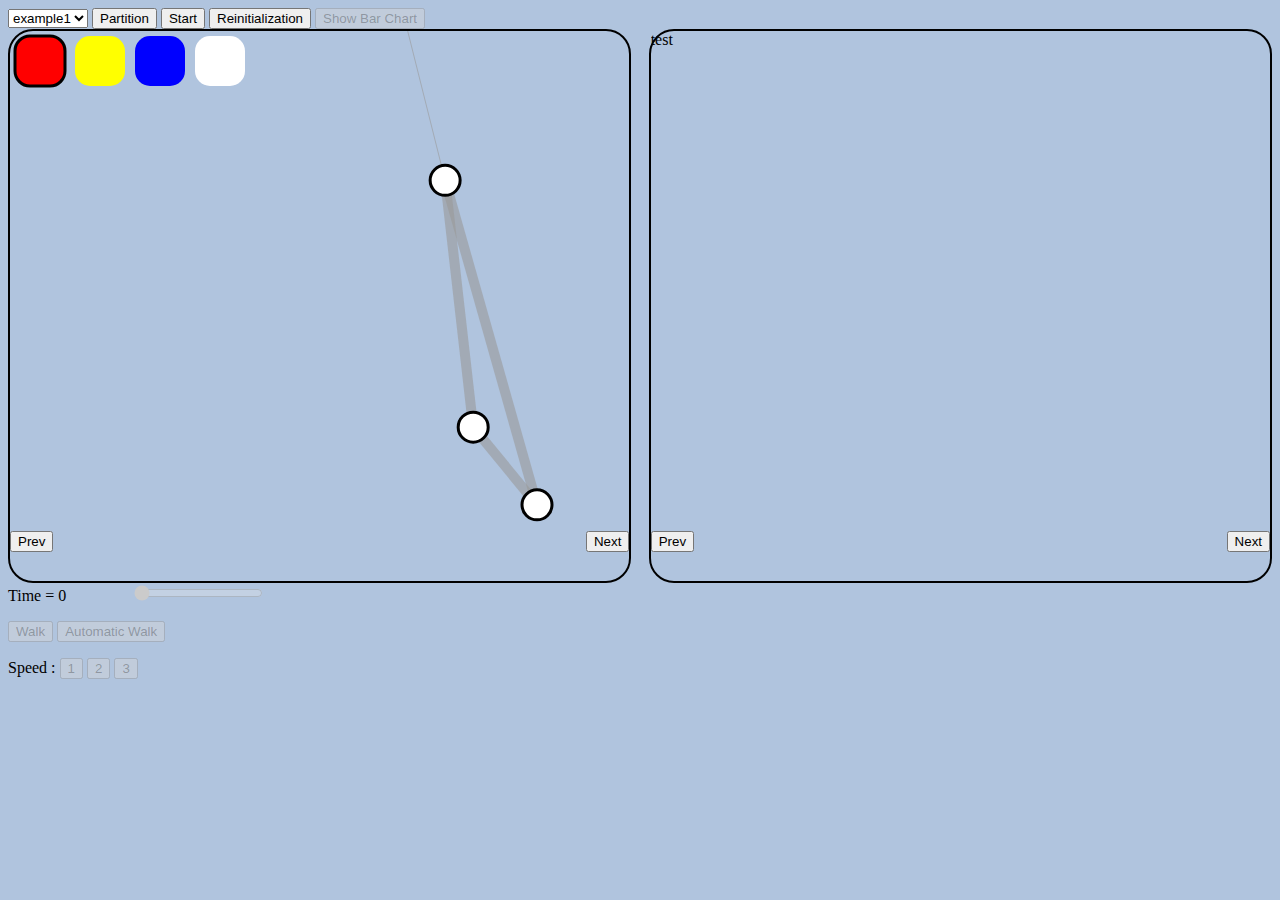
==== index.html @ 685846f8 "Add different speed for the timer.  Add buttons prev and next to browse the slides." ====
<!DOCTYPE html>
<meta charset="utf-8">
<style>

.node {
  stroke: #fff;
  stroke-width: 1.5px;
}

.link {
  stroke: #999;
  stroke-opacity: .6;
   
}

rect.selection {
  fill: transparent;
  stroke-dasharray: 3px;
  stroke: black;
  stroke-width: 2px;
}
 
 
.selected {
   stroke: blue;
   stroke-width: 5;
   stroke-dasharray: 3;
}

.active {
  border:3px solid grey; 
  background-color: grey;
  color: white; 
}

.menu {
  float:up;
}

.slideBox {
  width : 49%; height : 550px;
  border:2px solid black;
  border-radius: 25px;
}
.slider {
  width: 100%; height: 500px;
  overflow: hidden;

}

.slider > ul {
  /* styled by JS to match the added width and height of all <li>’s */
  position: relative;
  -webkit-transition: 0.5s left;
  -moz-transition: 0.5s left;
  -ms-transition: 0.5s left;
  -o-transition: 0.5s left;
     
  list-style: none;
  margin: 0; padding: 0;
}

.slider > ul > li {
  float: left;
  width: 50%; height: 500px;
}


</style>


<body style ="background: #B0C4DE">
<div class="menu">
  <select name="graphsChoice" id="graphChoice" onchange="loadGraph()" selectedIndex = "1">
  <option value="data/example1.json">example1</option>
  <option value="data/example2.json">example2</option>
  <option value="data/example3.json">example3</option>
  <option value="data/example4.json">example4</option>
  <option value="data/example5.json">example5</option>
  </select>
  <button onclick="partition()" value = "off" id = "partitionButton">Partition</button>
  <button onclick="start()" value = "off" id = "startButton">Start</button>
  <button onclick="reinitialization()">Reinitialization</button>
  <button onclick="showEmptyBarChart()" id = "showBarChartButton" disabled="true" autocomplete="off">Show Bar Chart</button>


</div>
<div class = "slideBox" style = "float:left">
  <div class="slider">
    <ul id ="graphSlide">
      <li><div id = "visGraph1"></li>
      <li><div id = "visGraph2"></li>
      <li><div id = "visGraph3"></li>
      <li><div id = "visGraph4"></li>
   </ul>
  </div>
  
  
  <button onclick="sliders[0].goToPrev()" style="float:left">Prev</button>
  <button onclick="sliders[0].goToNext()" style="float:right">Next</button>

</div>

<div class = "slideBox" style = "float:right">
  
  <div class ="slider">
    <ul id ="sideSlide">
      <li><div id = "visSide1"></li>
      <li><div id = "visSide2"></li>
      <li><div id = "visSide3"></li>
      <li><div id = "visSide4"></li>
    </ul>
  </div>

    <button onclick="sliders[1].goToPrev()" style="float:left">Prev</button>
    <button onclick="sliders[1].goToNext()" style="float:right">Next</button>
</div>


<p>

  <label for="time" 
         style="display: inline-block; width: 120px; text-align: left;">
         Time = <span id="time-value">0</span>
  </label>
  <input type="range" min="0" max="150" id="time" disabled="true" autocomplete="off">
</p>

<button onclick="walk(time+getSpeedWalk())" id = "walkButton" disabled="true" autocomplete="off">Walk</button>
<button onclick="automaticWalk()" id = "automaticWalkButton" disabled="true" autocomplete="off">Automatic Walk</button>
<p>Speed :
  <button onclick="setSpeedWalk(1)" id = "setSpeedWalkButton1" disabled="true" autocomplete="off">1</button>
  <button onclick="setSpeedWalk(2)" id = "setSpeedWalkButton2" disabled="true" autocomplete="off">2</button>
  <button onclick="setSpeedWalk(3)" id = "setSpeedWalkButton3" disabled="true" autocomplete="off">3</button>
</p>





<script src="lib/d3.min.js"></script>
<script src ="lib/math.js"></script>
<script src ="lib/numeric.min.js"></script>
<script src ="lib/ryb-color-mixer.js"></script>


<script src ="loadJSON.js"></script>
<script src ="readUserGraph.js"></script>
<script src ="graph.js"></script>
<script src ="partition.js"></script>
<script src ="barChart.js"></script>
<script src ="slider.js"></script>
<script src ="slideshow.js"></script>



<script>

var NB_MAX_COLOR = 10;
var nbColor = 3;
var nbWalkerTot = 0;
var groupNode = []; //Array containing the nodes selected
var color = d3.scale.category20(); //Array of random color


var circles = null, lines = null, graph = null;

var force = d3.layout.force()
    .charge(-1000)
    .linkDistance(75)
    .size([width, height]);



var currColor = "#ff0000";

svg.append("rect")
  .attr("class", "colorChoice")
  .attr("width", 50)
  .attr("height", 50)
  .attr("fill", "red")
  .attr("x", 5)
  .attr("y", 5)
  .attr("rx", 15) // rounded corner
  .attr("ry", 15)
  .style("stroke", "#000000")
  .style("stroke-width", "3")
  .on("click", function() {
    currColor = "#ff0000";
    
    svg.selectAll(".colorChoice")
      .style("stroke-width", "0");
    d3.select(this).style("stroke", "#000000");
    d3.select(this).style("stroke-width", "3");
  });

svg.append("rect")
  .attr("class", "colorChoice")
  .attr("width", 50)
  .attr("height", 50)
  .attr("fill", "yellow")
  .attr("x", 65)
  .attr("y", 5)
  .attr("rx", 15)
  .attr("ry", 15)
  .on("click", function() {
    currColor = "#00ff00";
    
    svg.selectAll(".colorChoice")
      .style("stroke-width", "0");
    
    d3.select(this).style("stroke", "#000000");
    d3.select(this).style("stroke-width", "3");

    

  });
  
svg.append("rect")
  .attr("class", "colorChoice")
  .attr("width", 50)
  .attr("height", 50)
  .attr("fill", "blue")
  .attr("x", 125)
  .attr("y", 5)
  .attr("rx", 15)
  .attr("ry", 15)
  .on("click", function() {
    currColor = "#0000ff";
    
    svg.selectAll(".colorChoice")
      .style("stroke-width", "0");
    d3.select(this).style("stroke", "#000000");
    d3.select(this).style("stroke-width", "3");
});

svg.append("rect")
  .attr("class", "colorChoice")
  .attr("width", 50)
  .attr("height", 50)
  .attr("fill", "white")
  .attr("x", 185)
  .attr("y", 5)
  .attr("rx", 15) // rounded corner
  .attr("ry", 15)
  .on("click", function() {
    currColor = "#000000";
    
    svg.selectAll(".colorChoice")
      .style("stroke-width", "0");
    d3.select(this).style("stroke", "#000000");
    d3.select(this).style("stroke-width", "3");
  });


d3.select("#time").property("value", 0);
d3.select("#graphChoice").property("selectedIndex", 0);
d3.select("#time").on("input", function() {
  walk(+this.value);
});


var time = 0;
var initialNodeisClicked = false;

loadGraph("data/example1.json");

function getMaxOfArray(numArray) {
  return Math.max.apply(null, numArray);
}

function sumArray(numArray) {
  var sum = 0;
  for(var i = 0; i <numArray.length; i++)
    sum += numArray[i];
  return sum;
}

function sumLineArray2D(tab2D, line){
        var sum = 0;
        for(var i = 0; i < nbColor; i++){
                sum += tab2D[i][line];
        }
        return sum;
}

function walk(newTime) {
  
  time = newTime;
  
  d3.select("#time-value").text(time);
  d3.select("#time").property("value", time);


  var Xn = [];
  for( var i = 0; i < nbColor; i++) {
    Xn[i] = math.multiply(graph.X0[i], math.pow(graph.P, time));
  }
  
  for(var i = 0; i < nbColor; i++) {
    for(var j = 0; j < graph.nodes.length; j++) {
      graph.nodes[j].nbWalkers[i] = Xn[i].subset(math.index(j));
    }

  }
  
  update();
  
}

var automaticWalkInterval = null;  
function automaticWalk() {
  
  if(d3.select("#automaticWalkButton").classed("active")) {
    d3.select("#automaticWalkButton").classed("active", false);
    clearInterval(automaticWalkInterval);
  }
  else {
    d3.select("#automaticWalkButton").classed("active", true);
    automaticWalkInterval = setInterval(function () {walk(time+getSpeedWalk());}, 500);
  }
}


var speedWalk = 1;
function setSpeedWalk(sw) {
  d3.select("#setSpeedWalkButton" +speedWalk).classed("active", false);
  speedWalk = sw;
  d3.select("#setSpeedWalkButton" +speedWalk).classed("active", true);
}

function getSpeedWalk() {
  switch(speedWalk) { 
    case 1:
      return 1;
      break;
    case 2:
      return Math.round(graph.maxTime/50);
      break;
    case 3:
      return Math.round(graph.maxTime/20);
      break;
    default:
      return 1;
  }
  


}

function update() {

  if(node != null) {

    node
      .transition()
      .attr("r", function(d) {return (sumArray(d.nbWalkers)/nbWalkerTot)* 100 +5})
     // .attr("opacity", function(d) {return (sumArray(d.nbWalkers)/nbWalkerTot)*0.9+0.1 })
      .style("fill", changeColorNode) 
      .attr("title", function(d) { return d.nbWalkers[0] +"/"+d.nbWalkers[1] +"/"+d.nbWalkers[2] });
  }
  
  fillBarChart();

}

function reinitialization() {
  
  if(d3.select("#automaticWalkButton").classed("active"))
    automaticWalk(); // Stop the automatic walk
  if(d3.select("#startButton").classed("active"))
    start(); // Turn off the start button
  
  d3.select("#time").property("value", 0);
  time = 0;
  d3.select("#time-value").text(time);
  
  if(automaticWalkInterval != null) //Remove automatic walk
    clearInterval(automaticWalkInterval);
  
  clearBarChart();   

  nbWalkerTot = 0;
  if(graph != null) {
    for(var i = 0; i < nbColor; i++) {
      for(var j = 0; j < graph.nodes.length; j++) {

          graph.nodes[j].nbWalkers[i] = 0;
          graph.nodes[j].color = "white";
          graph.X0[i][j] = 0;
      }
    }
    
    node
      .transition()
        .attr("r", 15)
        .attr("title", function(d) { return d.nbWalkers[0] +"/"+d.nbWalkers[1] +"/"+d.nbWalkers[2] })
        .style("fill", "#ffffff")
  }

}

function start() {
 
 var buttonStart = d3.select("#startButton");
 
 if(buttonStart.classed("active")) {
    buttonStart.classed("active", false);
    buttonStart.property("textContent", "Start");
    
    d3.select("#walkButton").property("disabled", true);
    d3.select("#automaticWalkButton").property("disabled", true);
    d3.select("#showBarChartButton").property("disabled", true);
    d3.select("#time").property("disabled", true);
    
    d3.select("#setSpeedWalkButton1").property("disabled", true);
    d3.select("#setSpeedWalkButton2").property("disabled", true);
    d3.select("#setSpeedWalkButton3").property("disabled", true);
    
    d3.select("#setSpeedWalkButton1").classed("active", false);
    d3.select("#setSpeedWalkButton2").classed("active", false);
    d3.select("#setSpeedWalkButton3").classed("active", false);

    
    reinitialization();

  }
  else if(nbWalkerTot >= 100){
    buttonStart.classed("active", true);
    buttonStart.property("textContent", "Stop");
    
    
    d3.select("#walkButton").property("disabled", false);
    d3.select("#automaticWalkButton").property("disabled", false);
    d3.select("#showBarChartButton").property("disabled", false);
    d3.select("#time").property("disabled", false);
    
    d3.select("#setSpeedWalkButton1").property("disabled", false);
    d3.select("#setSpeedWalkButton2").property("disabled", false);
    d3.select("#setSpeedWalkButton3").property("disabled", false);
    
    d3.select("#setSpeedWalkButton1").classed("active", true);

  }
}


function changeColorNode(d) {
    
        
  var maxWalker = getMaxOfArray(d.nbWalkers);
        
  var rybColor = [];
  for(var i = 0; i < nbColor; i++) {
    if(maxWalker != 0)
      rybColor[i] = 255 * d.nbWalkers[i]/maxWalker; //
    else
      rybColor[i] = 0;
  }
  return "#" +(rybColorMixer.rybToRgb(rybColor, { hex: true}));
         
}

function initColorNode(element) {

  for(var i = 0; i < nbColor; i++) {
    element.nbWalkers[i] = 0;
    graph.X0[i][element.id] = 0;
  }
      
  switch(currColor) {
    case "#ff0000" :
          
      if(element.color == "white")
        nbWalkerTot+=100;                          

      element.color = "red"
      element.nbWalkers[0] = 100;
      graph.X0[0][element.id] = element.nbWalkers[0];
      break;
    
    case "#00ff00":
      if(element.color == "white")
        nbWalkerTot+=100;                          

      element.color = "yellow"
          
      element.nbWalkers[1] = 100;
      graph.X0[1][element.id] = element.nbWalkers[1];

      break;
    
    case "#0000ff" :
      if(element.color == "white")
        nbWalkerTot+=100;                          

      element.color = "blue"
      element.nbWalkers[2] = 100;
      graph.X0[2][element.id] = element.nbWalkers[2];

      break;
          
    case "#000000" :
        
      if(element.color != "white") {
        element.color = "white";
        nbWalkerTot -= 100;
      }
            
      break;
    
    default : break;
  }
      
  //element.color = currColor;            
                                
  node.transition()
    .style("fill", changeColorNode);  
        
  console.log(nbWalkerTot);
  
}     
</script>
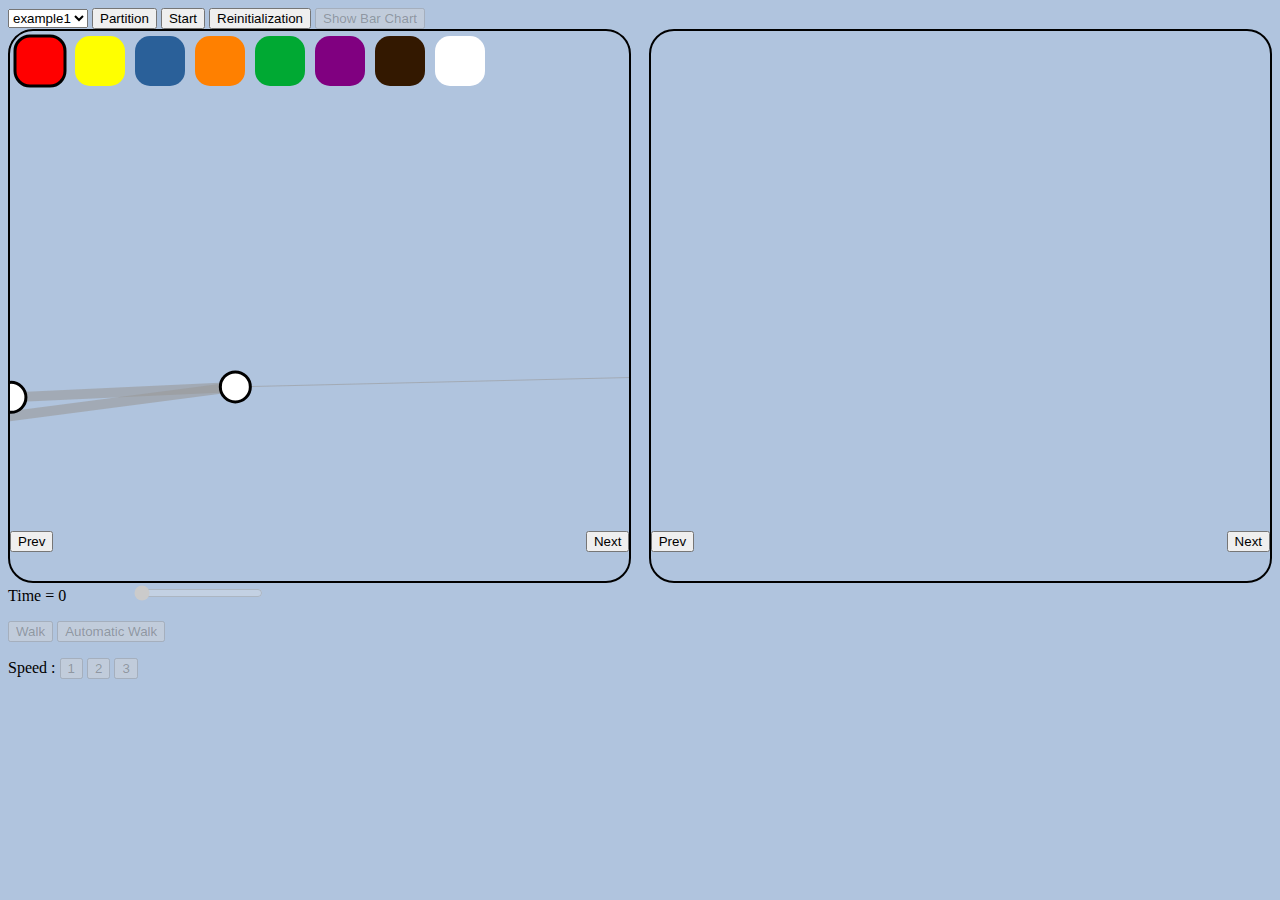
==== commit df321dc2: "Add more choice of color." ====
--- a/index.html
+++ b/index.html
@@ -1,72 +1,8 @@
 <!DOCTYPE html>
 <meta charset="utf-8">
-<style>
-
-.node {
-  stroke: #fff;
-  stroke-width: 1.5px;
-}
-
-.link {
-  stroke: #999;
-  stroke-opacity: .6;
-   
-}
-
-rect.selection {
-  fill: transparent;
-  stroke-dasharray: 3px;
-  stroke: black;
-  stroke-width: 2px;
-}
- 
- 
-.selected {
-   stroke: blue;
-   stroke-width: 5;
-   stroke-dasharray: 3;
-}
-
-.active {
-  border:3px solid grey; 
-  background-color: grey;
-  color: white; 
-}
-
-.menu {
-  float:up;
-}
-
-.slideBox {
-  width : 49%; height : 550px;
-  border:2px solid black;
-  border-radius: 25px;
-}
-.slider {
-  width: 100%; height: 500px;
-  overflow: hidden;
-
-}
-
-.slider > ul {
-  /* styled by JS to match the added width and height of all <li>’s */
-  position: relative;
-  -webkit-transition: 0.5s left;
-  -moz-transition: 0.5s left;
-  -ms-transition: 0.5s left;
-  -o-transition: 0.5s left;
-     
-  list-style: none;
-  margin: 0; padding: 0;
-}
-
-.slider > ul > li {
-  float: left;
-  width: 50%; height: 500px;
-}
-
-
-</style>
+<head>
+<link rel="stylesheet" type"text/css" href="main.css">
+</head>
 
 
 <body style ="background: #B0C4DE">
@@ -105,8 +41,8 @@
   
   <div class ="slider">
     <ul id ="sideSlide">
+      <li><div id = "visSide2"></li>
       <li><div id = "visSide1"></li>
-      <li><div id = "visSide2"></li>
       <li><div id = "visSide3"></li>
       <li><div id = "visSide4"></li>
     </ul>
@@ -169,96 +105,6 @@
     .charge(-1000)
     .linkDistance(75)
     .size([width, height]);
-
-
-
-var currColor = "#ff0000";
-
-svg.append("rect")
-  .attr("class", "colorChoice")
-  .attr("width", 50)
-  .attr("height", 50)
-  .attr("fill", "red")
-  .attr("x", 5)
-  .attr("y", 5)
-  .attr("rx", 15) // rounded corner
-  .attr("ry", 15)
-  .style("stroke", "#000000")
-  .style("stroke-width", "3")
-  .on("click", function() {
-    currColor = "#ff0000";
-    
-    svg.selectAll(".colorChoice")
-      .style("stroke-width", "0");
-    d3.select(this).style("stroke", "#000000");
-    d3.select(this).style("stroke-width", "3");
-  });
-
-svg.append("rect")
-  .attr("class", "colorChoice")
-  .attr("width", 50)
-  .attr("height", 50)
-  .attr("fill", "yellow")
-  .attr("x", 65)
-  .attr("y", 5)
-  .attr("rx", 15)
-  .attr("ry", 15)
-  .on("click", function() {
-    currColor = "#00ff00";
-    
-    svg.selectAll(".colorChoice")
-      .style("stroke-width", "0");
-    
-    d3.select(this).style("stroke", "#000000");
-    d3.select(this).style("stroke-width", "3");
-
-    
-
-  });
-  
-svg.append("rect")
-  .attr("class", "colorChoice")
-  .attr("width", 50)
-  .attr("height", 50)
-  .attr("fill", "blue")
-  .attr("x", 125)
-  .attr("y", 5)
-  .attr("rx", 15)
-  .attr("ry", 15)
-  .on("click", function() {
-    currColor = "#0000ff";
-    
-    svg.selectAll(".colorChoice")
-      .style("stroke-width", "0");
-    d3.select(this).style("stroke", "#000000");
-    d3.select(this).style("stroke-width", "3");
-});
-
-svg.append("rect")
-  .attr("class", "colorChoice")
-  .attr("width", 50)
-  .attr("height", 50)
-  .attr("fill", "white")
-  .attr("x", 185)
-  .attr("y", 5)
-  .attr("rx", 15) // rounded corner
-  .attr("ry", 15)
-  .on("click", function() {
-    currColor = "#000000";
-    
-    svg.selectAll(".colorChoice")
-      .style("stroke-width", "0");
-    d3.select(this).style("stroke", "#000000");
-    d3.select(this).style("stroke-width", "3");
-  });
-
-
-d3.select("#time").property("value", 0);
-d3.select("#graphChoice").property("selectedIndex", 0);
-d3.select("#time").on("input", function() {
-  walk(+this.value);
-});
-
 
 var time = 0;
 var initialNodeisClicked = false;
@@ -377,6 +223,7 @@
   
   if(automaticWalkInterval != null) //Remove automatic walk
     clearInterval(automaticWalkInterval);
+  speedWalk = 1;
   
   clearBarChart();   
 
@@ -386,7 +233,7 @@
       for(var j = 0; j < graph.nodes.length; j++) {
 
           graph.nodes[j].nbWalkers[i] = 0;
-          graph.nodes[j].color = "white";
+          graph.nodes[j].color = "#000000";
           graph.X0[i][j] = 0;
       }
     }
@@ -403,6 +250,8 @@
 function start() {
  
  var buttonStart = d3.select("#startButton");
+ 
+ showEmptyBarChart();
  
  if(buttonStart.classed("active")) {
     buttonStart.classed("active", false);
@@ -467,55 +316,29 @@
     element.nbWalkers[i] = 0;
     graph.X0[i][element.id] = 0;
   }
-      
-  switch(currColor) {
-    case "#ff0000" :
-          
-      if(element.color == "white")
-        nbWalkerTot+=100;                          
-
-      element.color = "red"
-      element.nbWalkers[0] = 100;
-      graph.X0[0][element.id] = element.nbWalkers[0];
-      break;
-    
-    case "#00ff00":
-      if(element.color == "white")
-        nbWalkerTot+=100;                          
-
-      element.color = "yellow"
-          
-      element.nbWalkers[1] = 100;
-      graph.X0[1][element.id] = element.nbWalkers[1];
-
-      break;
-    
-    case "#0000ff" :
-      if(element.color == "white")
-        nbWalkerTot+=100;                          
-
-      element.color = "blue"
-      element.nbWalkers[2] = 100;
-      graph.X0[2][element.id] = element.nbWalkers[2];
-
-      break;
-          
-    case "#000000" :
-        
-      if(element.color != "white") {
-        element.color = "white";
-        nbWalkerTot -= 100;
-      }
-            
-      break;
-    
-    default : break;
-  }
-      
-  //element.color = currColor;            
-                                
+  
+  if(element.color == "#000000" && currColor != "#000000")
+    nbWalkerTot += 100;
+  if(element.color != "#000000" && currColor == "#000000")
+    nbWalkerTot -= 100;
+    
+  var arrayColor = rybColorMixer.hexToArray(currColor);
+  for(var i = 0; i < nbColor; i++) {
+  
+
+    console.log(arrayColor);
+    if(arrayColor[i] > 0)
+      element.nbWalkers[i] = 100*255/sumArray(arrayColor);
+    else
+      element.nbWalkers[i] = 0;
+   
+    graph.X0[i][element.id] = element.nbWalkers[i];
+    element.color = currColor;
+  }
+  
   node.transition()
-    .style("fill", changeColorNode);  
+    .style("fill", changeColorNode)
+    .attr("title", function(d) { return d.nbWalkers[0] +"/"+d.nbWalkers[1] +"/"+d.nbWalkers[2] });
         
   console.log(nbWalkerTot);
   
--- a/main.css
+++ b/main.css
@@ -0,0 +1,63 @@
+.node {
+  stroke: #fff;
+  stroke-width: 1.5px;
+}
+
+.link {
+  stroke: #999;
+  stroke-opacity: .6;
+   
+}
+
+rect.selection {
+  fill: transparent;
+  stroke-dasharray: 3px;
+  stroke: black;
+  stroke-width: 2px;
+}
+ 
+ 
+.selected {
+   stroke: blue;
+   stroke-width: 5;
+   stroke-dasharray: 3;
+}
+
+.active {
+  border:3px solid grey; 
+  background-color: grey;
+  color: white; 
+}
+
+.menu {
+  float:up;
+}
+
+.slideBox {
+  width : 49%; height : 550px;
+  border:2px solid black;
+  border-radius: 25px;
+}
+.slider {
+  width: 100%; height: 500px;
+  overflow: hidden;
+
+}
+
+.slider > ul {
+  /* styled by JS to match the added width and height of all <li>’s */
+  position: relative;
+  -webkit-transition: 0.5s left;
+  -moz-transition: 0.5s left;
+  -ms-transition: 0.5s left;
+  -o-transition: 0.5s left;
+     
+  list-style: none;
+  margin: 0; padding: 0;
+}
+
+.slider > ul > li {
+  float: left;
+  width: 50%; height: 500px;
+}
+
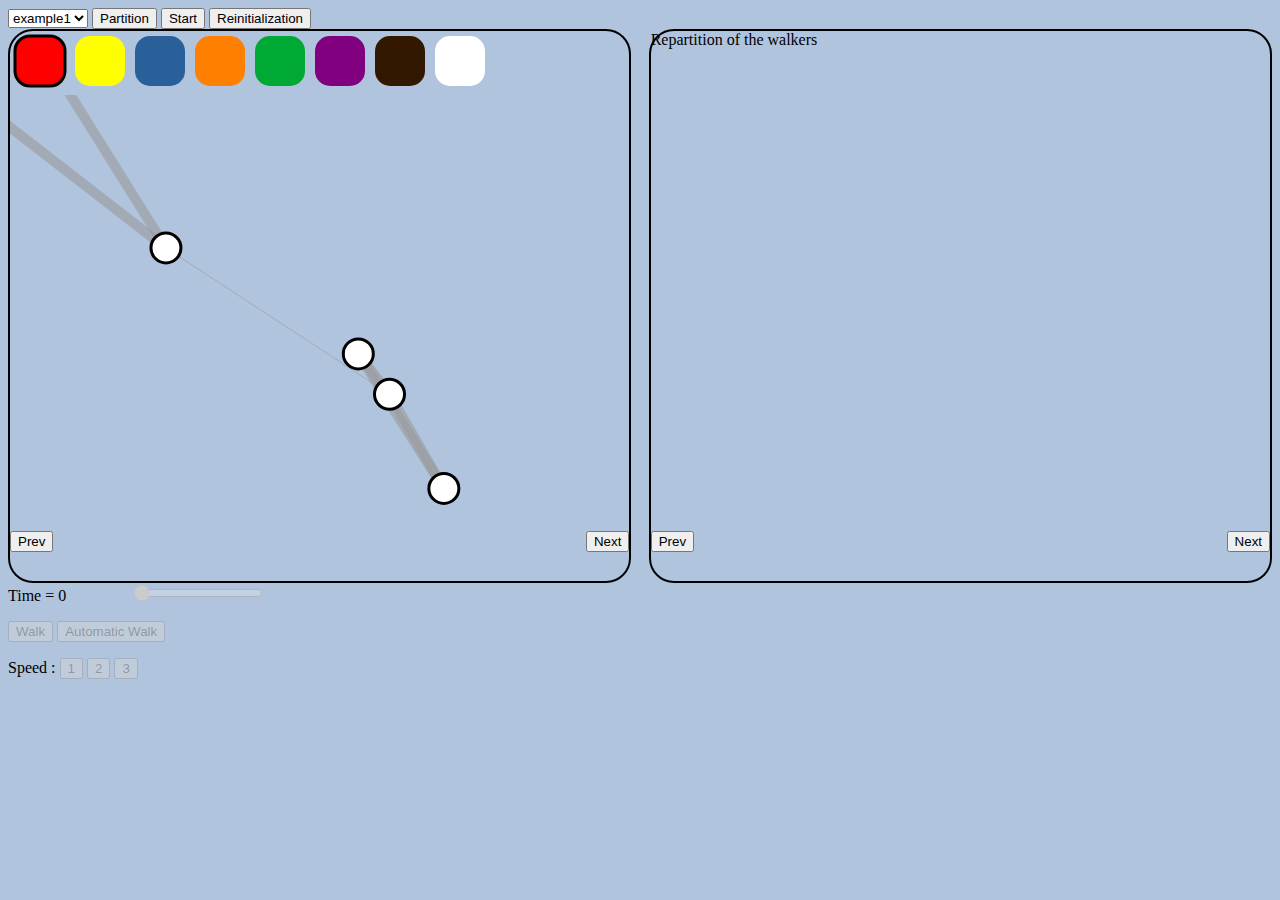
==== commit e7aa3f40: "Change the structure of the sliders." ====
--- a/index.html
+++ b/index.html
@@ -17,17 +17,29 @@
   <button onclick="partition()" value = "off" id = "partitionButton">Partition</button>
   <button onclick="start()" value = "off" id = "startButton">Start</button>
   <button onclick="reinitialization()">Reinitialization</button>
-  <button onclick="showEmptyBarChart()" id = "showBarChartButton" disabled="true" autocomplete="off">Show Bar Chart</button>
+
 
 
 </div>
 <div class = "slideBox" style = "float:left">
   <div class="slider">
     <ul id ="graphSlide">
-      <li><div id = "visGraph1"></li>
-      <li><div id = "visGraph2"></li>
-      <li><div id = "visGraph3"></li>
-      <li><div id = "visGraph4"></li>
+      <li>
+        <div class ="headerSlider" id = "headerVisGraph1"></div>
+        <div class ="bodySlider" id = "bodyVisGraph1"></div>
+      </li>
+      <li>
+        <div class ="headerSlider" id = "headerVisGraph2"></div>
+        <div class ="bodySlider" id = "bodyVisGraph2"></div>
+      </li>
+      <li>
+        <div class ="headerSlider" id = "headerVisGraph3"></div>
+        <div class "bodySlider" id = "bodyVisGraph3"></div>
+      </li>
+      <li>
+        <div class ="headerSlider" id = "headerVisGraph4"></div>
+        <div class ="bodySlider" id = "bodyVisGraph4"></div>
+      </li>
    </ul>
   </div>
   
@@ -41,10 +53,22 @@
   
   <div class ="slider">
     <ul id ="sideSlide">
-      <li><div id = "visSide2"></li>
-      <li><div id = "visSide1"></li>
-      <li><div id = "visSide3"></li>
-      <li><div id = "visSide4"></li>
+      <li>
+        <div class ="headerSlider" id = "headerVisSide1"></div>
+        <div class ="bodySlider" id = "bodyVisSide1"></div>
+      </li>
+      <li>
+        <div class ="headerSlider" id = "headerVisSide2"></div>
+        <div class ="bodySlider" id = "bodyVisSide2"></div>
+      </li>
+      <li>
+        <div class ="headerSlider" id = "headerVisSide3"></div>
+        <div class "bodySlider" id = "bodyVisSide3"></div>
+      </li>
+      <li>
+        <div class ="headerSlider" id = "headerVisSide4"></div>
+        <div class ="bodySlider" id = "bodyVisSide4"></div>
+      </li>
     </ul>
   </div>
 
@@ -343,7 +367,10 @@
   console.log(nbWalkerTot);
   
 }     
+
+
 </script>
 
 
 
+
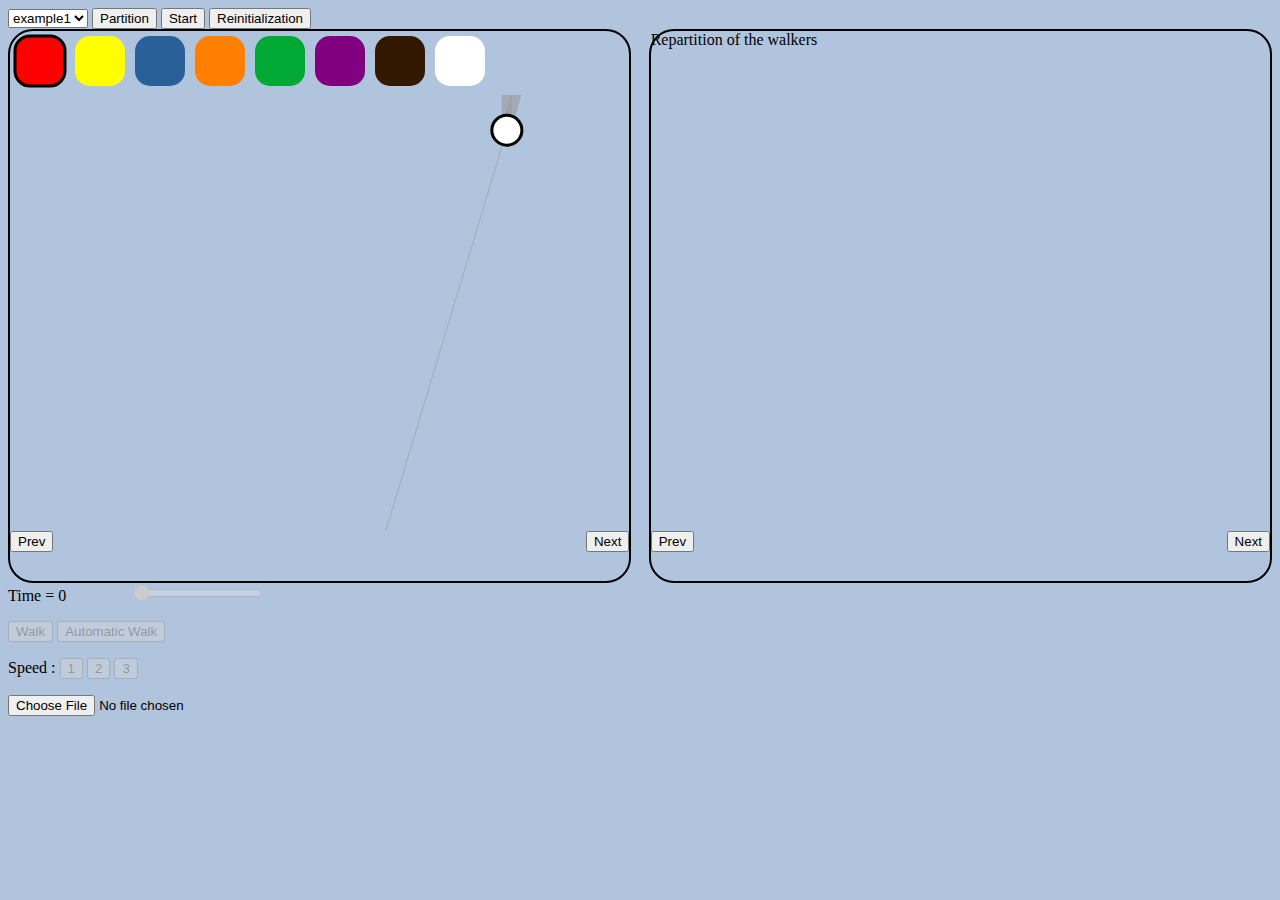
==== commit 53b5ca93: "Add a pajek .NET parser." ====
--- a/index.html
+++ b/index.html
@@ -7,7 +7,7 @@
 
 <body style ="background: #B0C4DE">
 <div class="menu">
-  <select name="graphsChoice" id="graphChoice" onchange="loadGraph()" selectedIndex = "1">
+  <select name="graphsChoice" id="graphChoice" onchange="loadInternFile()" selectedIndex = "1">
   <option value="data/example1.json">example1</option>
   <option value="data/example2.json">example2</option>
   <option value="data/example3.json">example3</option>
@@ -112,7 +112,7 @@
 <script src ="slider.js"></script>
 <script src ="slideshow.js"></script>
 
-
+<input type="file" id="fileInput" onchange = "loadExternFile()">
 
 <script>
 
@@ -133,7 +133,7 @@
 var time = 0;
 var initialNodeisClicked = false;
 
-loadGraph("data/example1.json");
+loadInternFile();
 
 function getMaxOfArray(numArray) {
   return Math.max.apply(null, numArray);
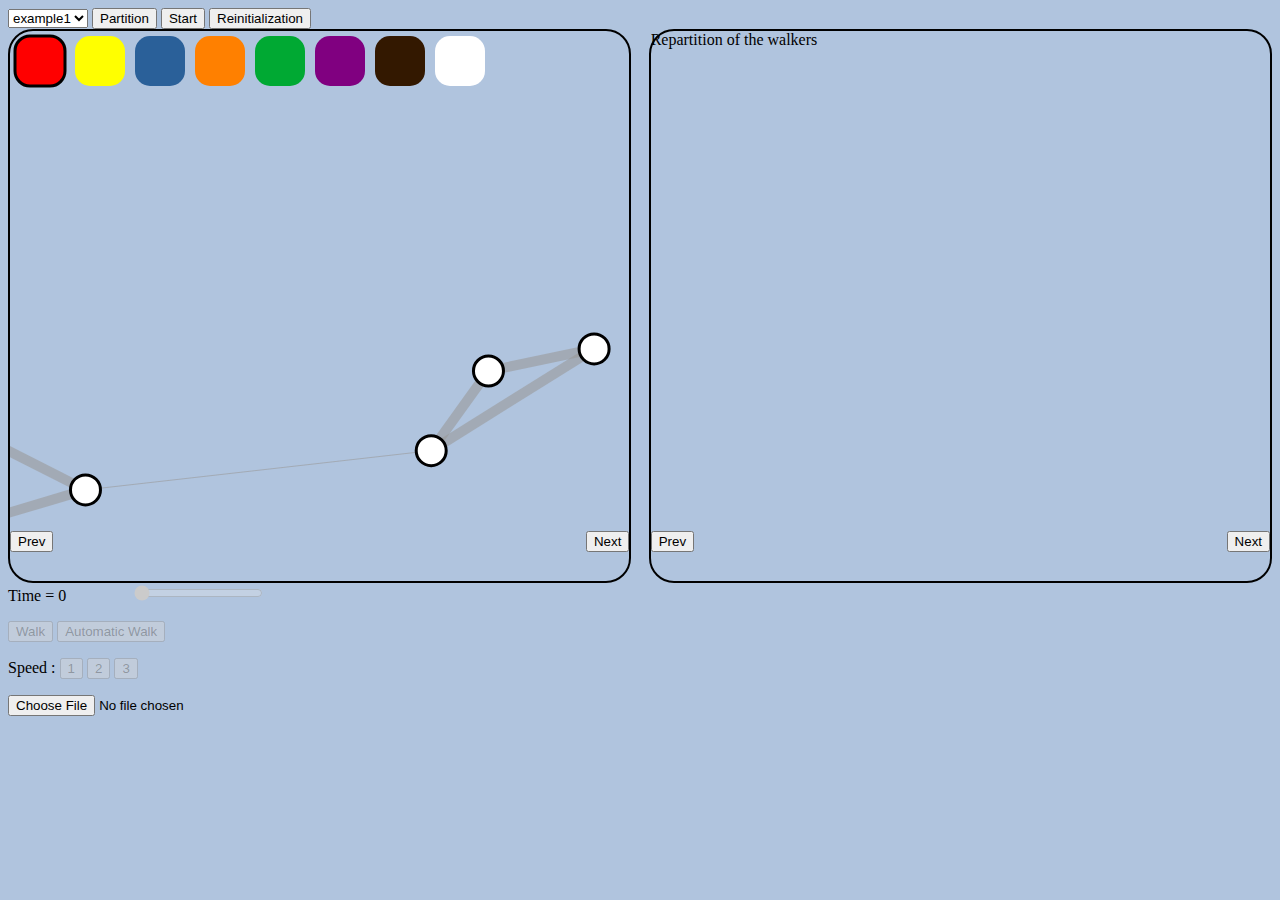
==== commit 156e0aca: "Improve the pajek .net parser and add 1 .net example with multiples layers communities." ====
--- a/index.html
+++ b/index.html
@@ -153,6 +153,10 @@
         }
         return sum;
 }
+
+d3.select("#time").on("change", function () {
+  walk(d3.select("#time").property("value"));
+});
 
 function walk(newTime) {
   
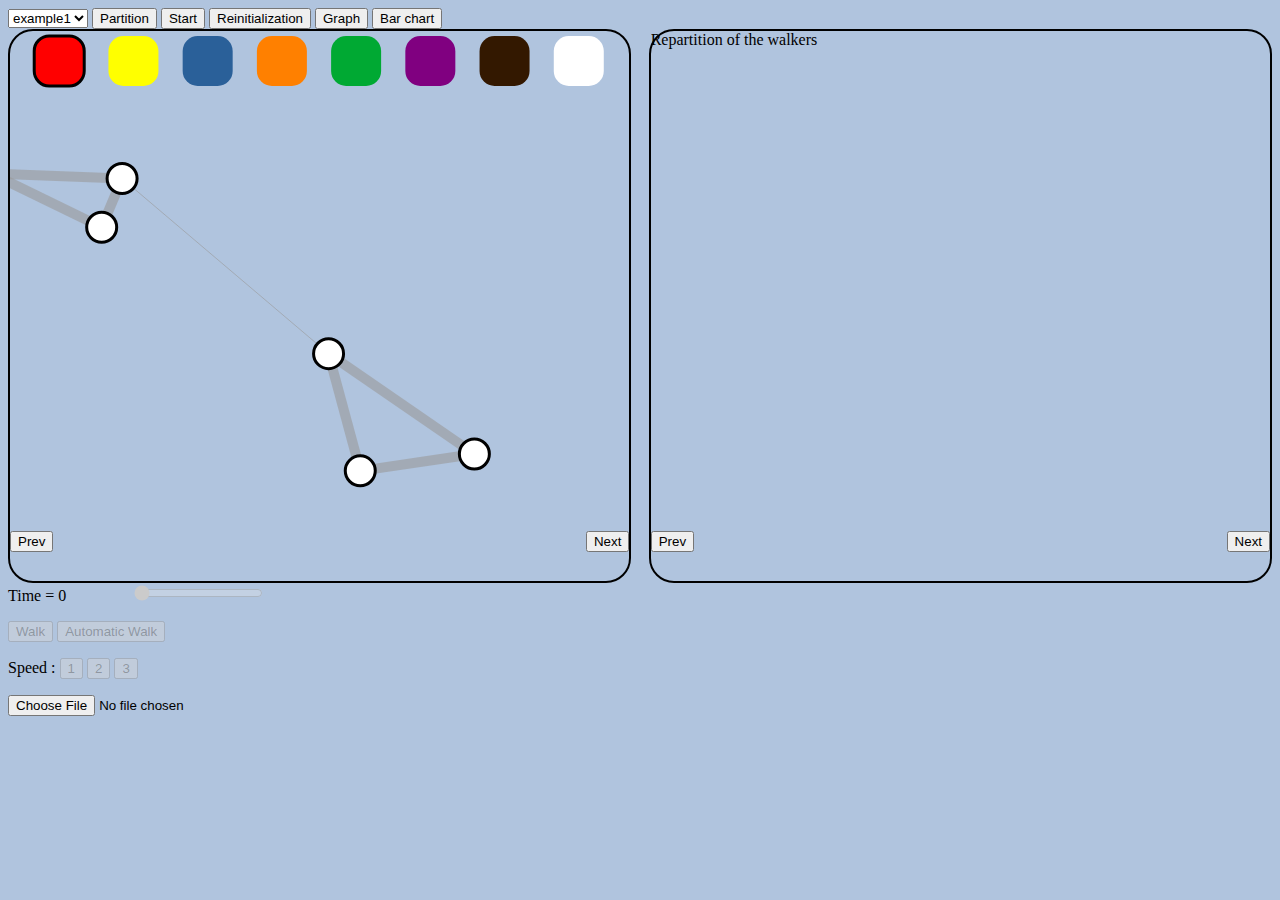
==== commit cc34c15b: "FIX : the time value considered as a string when the slider was moved.  Add other examples of .net. " ====
--- a/index.html
+++ b/index.html
@@ -17,7 +17,8 @@
   <button onclick="partition()" value = "off" id = "partitionButton">Partition</button>
   <button onclick="start()" value = "off" id = "startButton">Start</button>
   <button onclick="reinitialization()">Reinitialization</button>
-
+  <button onclick="sliders[0].goTo(0)">Graph</button>
+  <button onclick="sliders[0].goTo(1)">Bar chart</button>
 
 
 </div>
@@ -27,6 +28,7 @@
       <li>
         <div class ="headerSlider" id = "headerVisGraph1"></div>
         <div class ="bodySlider" id = "bodyVisGraph1"></div>
+        <div class ="tailSlider" i d = "tailVisGraph1"></div>
       </li>
       <li>
         <div class ="headerSlider" id = "headerVisGraph2"></div>
@@ -154,8 +156,8 @@
         return sum;
 }
 
-d3.select("#time").on("change", function () {
-  walk(d3.select("#time").property("value"));
+d3.select("#time").on("input", function () {
+  walk(+d3.select("#time").property("value"));
 });
 
 function walk(newTime) {
@@ -206,13 +208,13 @@
 function getSpeedWalk() {
   switch(speedWalk) { 
     case 1:
-      return 1;
+      return +1;
       break;
     case 2:
-      return Math.round(graph.maxTime/50);
+      return +Math.round(graph.maxTime/50);
       break;
     case 3:
-      return Math.round(graph.maxTime/20);
+      return +Math.round(graph.maxTime/20);
       break;
     default:
       return 1;
@@ -326,11 +328,11 @@
     
         
   var maxWalker = getMaxOfArray(d.nbWalkers);
-        
+
   var rybColor = [];
   for(var i = 0; i < nbColor; i++) {
     if(maxWalker != 0)
-      rybColor[i] = 255 * d.nbWalkers[i]/maxWalker; //
+      rybColor[i] = 255 * (d.nbWalkers[i]/maxWalker) * Math.sqrt(Math.sqrt(Math.sqrt(sumArray(d.nbWalkers)/nbWalkerTot))); //
     else
       rybColor[i] = 0;
   }
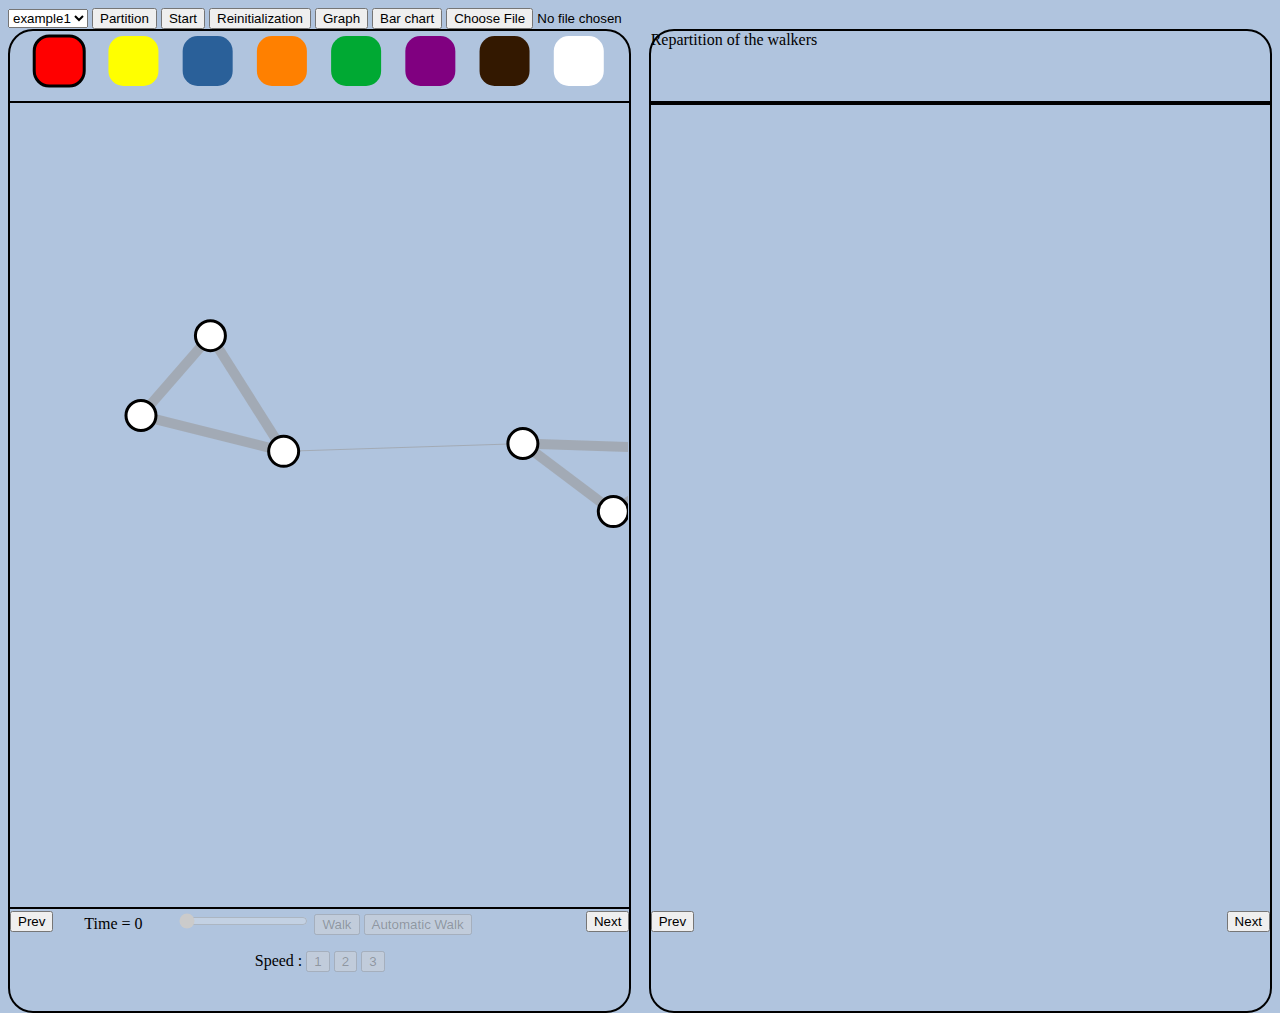
==== commit ef2779da: "Add the timer and the walk buttons in the bottom of the left slider.  Fix a bug that occurs with bip" ====
--- a/index.html
+++ b/index.html
@@ -19,7 +19,7 @@
   <button onclick="reinitialization()">Reinitialization</button>
   <button onclick="sliders[0].goTo(0)">Graph</button>
   <button onclick="sliders[0].goTo(1)">Bar chart</button>
-
+  <input type="file" id="fileInput" onchange = "loadExternFile()">
 
 </div>
 <div class = "slideBox" style = "float:left">
@@ -47,54 +47,53 @@
   
   
   <button onclick="sliders[0].goToPrev()" style="float:left">Prev</button>
-  <button onclick="sliders[0].goToNext()" style="float:right">Next</button>
-
-</div>
-
-<div class = "slideBox" style = "float:right">
-  
-  <div class ="slider">
-    <ul id ="sideSlide">
-      <li>
-        <div class ="headerSlider" id = "headerVisSide1"></div>
-        <div class ="bodySlider" id = "bodyVisSide1"></div>
-      </li>
-      <li>
-        <div class ="headerSlider" id = "headerVisSide2"></div>
-        <div class ="bodySlider" id = "bodyVisSide2"></div>
-      </li>
-      <li>
-        <div class ="headerSlider" id = "headerVisSide3"></div>
-        <div class "bodySlider" id = "bodyVisSide3"></div>
-      </li>
-      <li>
-        <div class ="headerSlider" id = "headerVisSide4"></div>
-        <div class ="bodySlider" id = "bodyVisSide4"></div>
-      </li>
-    </ul>
-  </div>
-
-    <button onclick="sliders[1].goToPrev()" style="float:left">Prev</button>
-    <button onclick="sliders[1].goToNext()" style="float:right">Next</button>
-</div>
-
-
-<p>
+
 
   <label for="time" 
-         style="display: inline-block; width: 120px; text-align: left;">
+         style="display: inline-block; width: 120px; text-align: center;">
          Time = <span id="time-value">0</span>
   </label>
   <input type="range" min="0" max="150" id="time" disabled="true" autocomplete="off">
-</p>
-
-<button onclick="walk(time+getSpeedWalk())" id = "walkButton" disabled="true" autocomplete="off">Walk</button>
+
+  <button onclick="sliders[0].goToNext()" style="float:right">Next</button>
+  <button onclick="walk(time+getSpeedWalk())" id = "walkButton" disabled="true" autocomplete="off">Walk</button>
 <button onclick="automaticWalk()" id = "automaticWalkButton" disabled="true" autocomplete="off">Automatic Walk</button>
-<p>Speed :
+<p style = "text-align : center">Speed :
   <button onclick="setSpeedWalk(1)" id = "setSpeedWalkButton1" disabled="true" autocomplete="off">1</button>
   <button onclick="setSpeedWalk(2)" id = "setSpeedWalkButton2" disabled="true" autocomplete="off">2</button>
   <button onclick="setSpeedWalk(3)" id = "setSpeedWalkButton3" disabled="true" autocomplete="off">3</button>
 </p>
+
+
+
+</div>
+
+<div class = "slideBox" style = "float:right">
+  
+  <div class ="slider">
+    <ul id ="sideSlide">
+      <li>
+        <div class ="headerSlider" id = "headerVisSide1"></div>
+        <div class ="bodySlider" id = "bodyVisSide1"></div>
+      </li>
+      <li>
+        <div class ="headerSlider" id = "headerVisSide2"></div>
+        <div class ="bodySlider" id = "bodyVisSide2"></div>
+      </li>
+      <li>
+        <div class ="headerSlider" id = "headerVisSide3"></div>
+        <div class "bodySlider" id = "bodyVisSide3"></div>
+      </li>
+      <li>
+        <div class ="headerSlider" id = "headerVisSide4"></div>
+        <div class ="bodySlider" id = "bodyVisSide4"></div>
+      </li>
+    </ul>
+  </div>
+
+    <button onclick="sliders[1].goToPrev()" style="float:left">Prev</button>
+    <button onclick="sliders[1].goToNext()" style="float:right">Next</button>
+</div>
 
 
 
@@ -114,11 +113,10 @@
 <script src ="slider.js"></script>
 <script src ="slideshow.js"></script>
 
-<input type="file" id="fileInput" onchange = "loadExternFile()">
+
 
 <script>
 
-var NB_MAX_COLOR = 10;
 var nbColor = 3;
 var nbWalkerTot = 0;
 var groupNode = []; //Array containing the nodes selected
@@ -133,7 +131,6 @@
     .size([width, height]);
 
 var time = 0;
-var initialNodeisClicked = false;
 
 loadInternFile();
 
@@ -219,9 +216,6 @@
     default:
       return 1;
   }
-  
-
-
 }
 
 function update() {
--- a/main.css
+++ b/main.css
@@ -34,14 +34,13 @@
 }
 
 .slideBox {
-  width : 49%; height : 550px;
+  width : 49%; height : 980px;
   border:2px solid black;
   border-radius: 25px;
 }
 .slider {
-  width: 100%; height: 500px;
+  width: 100%; height: 880px;
   overflow: hidden;
-
 }
 
 .slider > ul {
@@ -58,6 +57,17 @@
 
 .slider > ul > li {
   float: left;
-  width: 50%; height: 500px;
+  width: 50%; height: 880px;
 }
 
+.headerSlider {
+  height : 8%;
+
+}
+
+.bodySlider {
+  border-top : 2px solid black;
+  border-bottom : 2px solid black;
+  height : 800;
+}
+
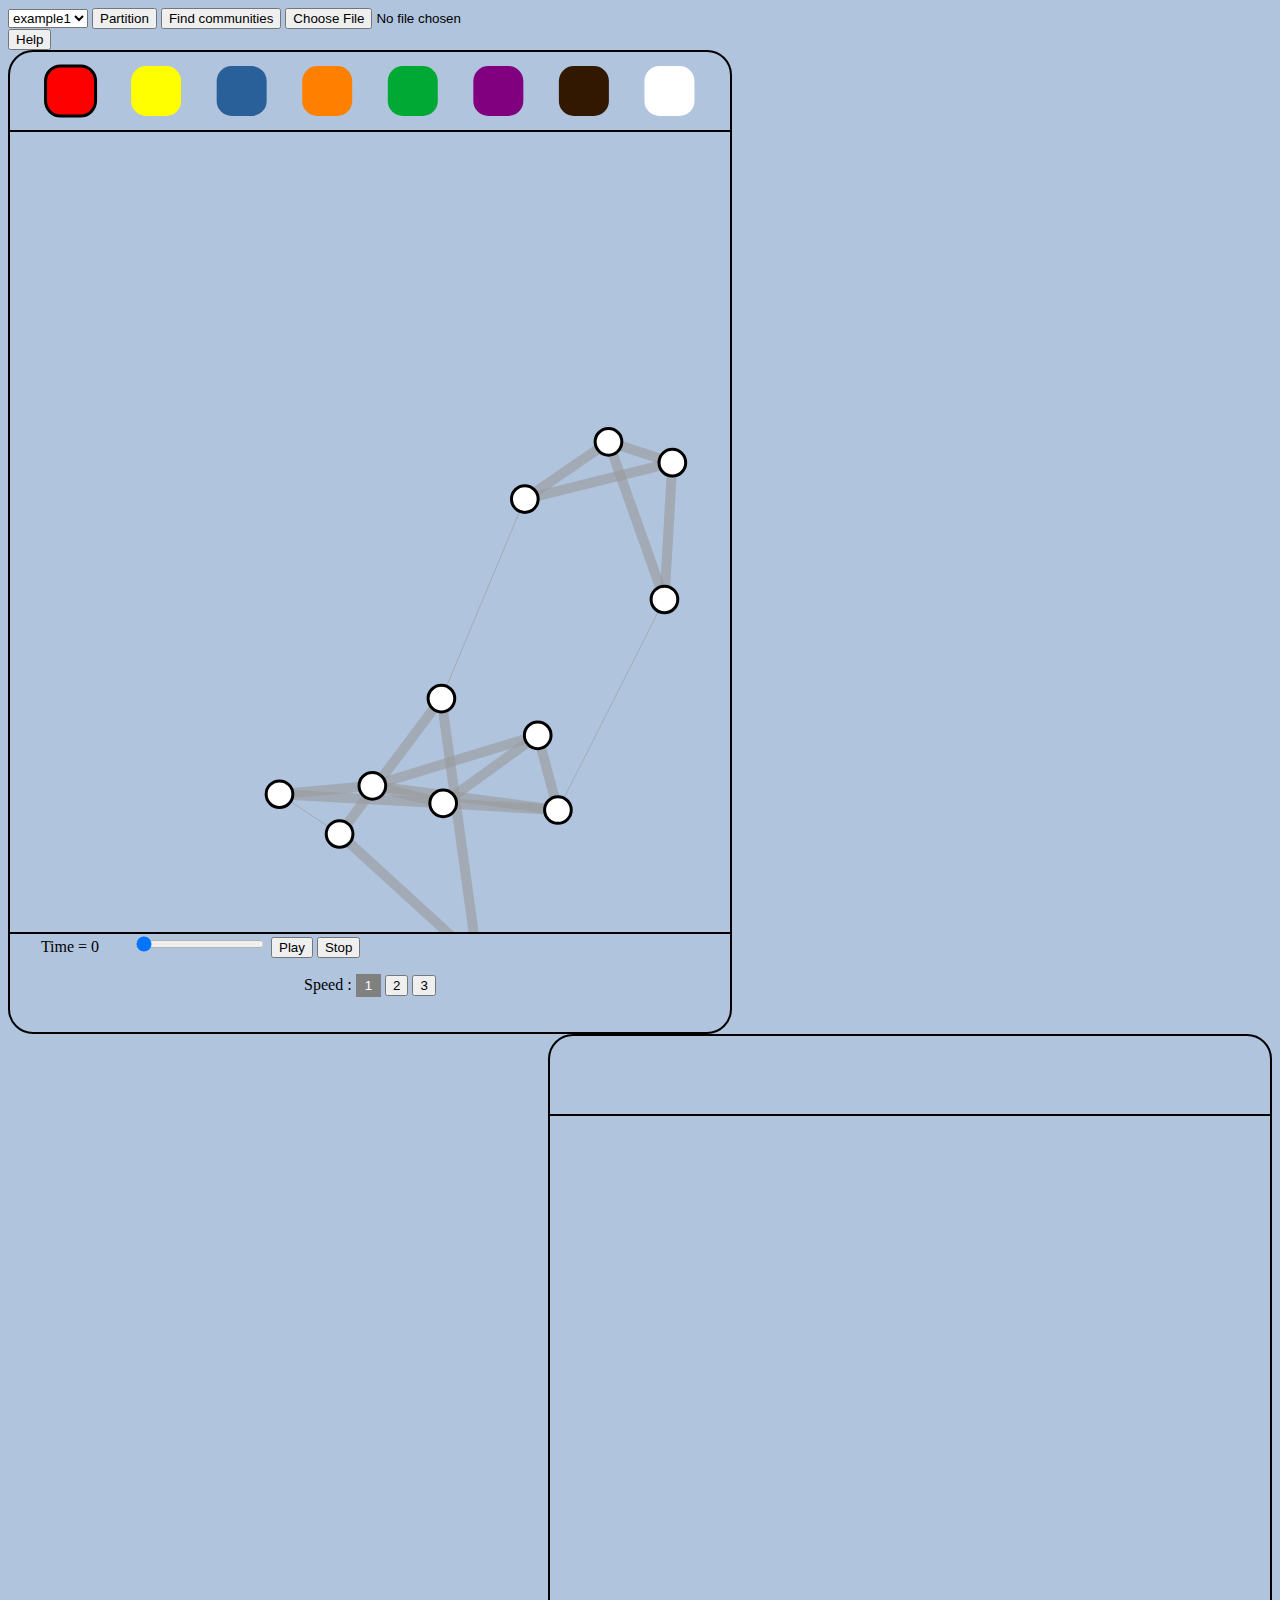
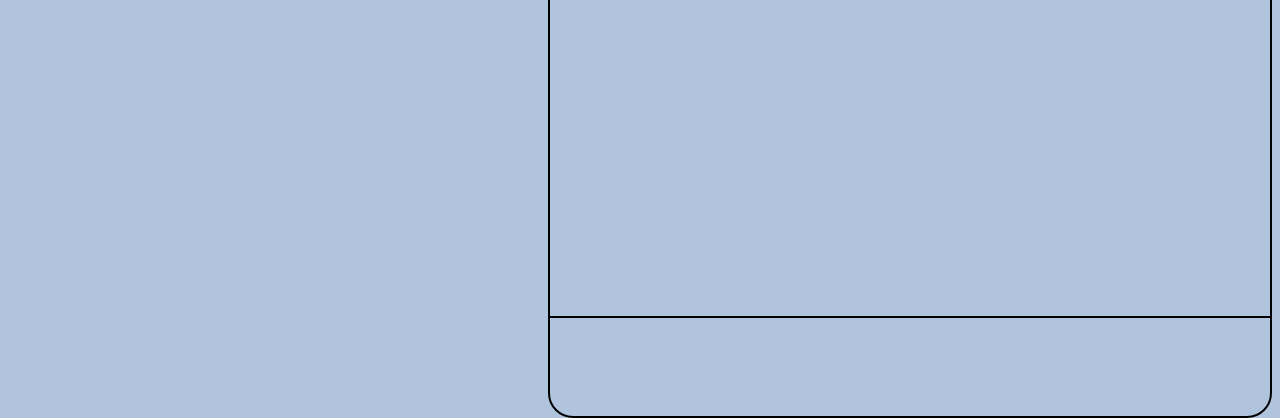
==== commit 436f170f: "Add a find partition button that uses the stability method.  Divide the tool into two webpages : the" ====
--- a/index.html
+++ b/index.html
@@ -4,100 +4,54 @@
 <link rel="stylesheet" type"text/css" href="main.css">
 </head>
 
-
 <body style ="background: #B0C4DE">
 <div class="menu">
-  <select name="graphsChoice" id="graphChoice" onchange="loadInternFile()" selectedIndex = "1">
-  <option value="data/example1.json">example1</option>
-  <option value="data/example2.json">example2</option>
-  <option value="data/example3.json">example3</option>
-  <option value="data/example4.json">example4</option>
-  <option value="data/example5.json">example5</option>
+  <select name="graphChoice" id="graphChoice" selectedIndex = "1">
+    <option value="data/example1.json">example1</option>
+    <option value="data/example2.json">example2</option>
+    <option value="data/example3.json">example3</option>
+    <option value="data/example4.json">example4</option>
+    <option value="data/example5.json">example5</option>
   </select>
   <button onclick="partition()" value = "off" id = "partitionButton">Partition</button>
-  <button onclick="start()" value = "off" id = "startButton">Start</button>
-  <button onclick="reinitialization()">Reinitialization</button>
-  <button onclick="sliders[0].goTo(0)">Graph</button>
-  <button onclick="sliders[0].goTo(1)">Bar chart</button>
+  <button onclick="findCommunities(1)">Find communities</button>
   <input type="file" id="fileInput" onchange = "loadExternFile()">
+  
+  <form action="help.html">
+    <input type="submit" value="Help">
+  </form>
+</div>
 
-</div>
-<div class = "slideBox" style = "float:left">
-  <div class="slider">
-    <ul id ="graphSlide">
-      <li>
-        <div class ="headerSlider" id = "headerVisGraph1"></div>
-        <div class ="bodySlider" id = "bodyVisGraph1"></div>
-        <div class ="tailSlider" i d = "tailVisGraph1"></div>
-      </li>
-      <li>
-        <div class ="headerSlider" id = "headerVisGraph2"></div>
-        <div class ="bodySlider" id = "bodyVisGraph2"></div>
-      </li>
-      <li>
-        <div class ="headerSlider" id = "headerVisGraph3"></div>
-        <div class "bodySlider" id = "bodyVisGraph3"></div>
-      </li>
-      <li>
-        <div class ="headerSlider" id = "headerVisGraph4"></div>
-        <div class ="bodySlider" id = "bodyVisGraph4"></div>
-      </li>
-   </ul>
+<div class = "contentBox" style = "float:left">
+  <div class ="headerBox" id = "headerGraph"></div> 
+  <div class ="graphBox" id = "graphBox"></div>
+  <div class ="tailBox" id = "tailGraph">
+    
+    <label for="time" 
+           style="display: inline-block; width: 120px; text-align: center;">
+           Time = <span id="time-value">0</span>
+    </label>
+    <input type="range" min="0" max="150" id="time" autocomplete="off">
+
+    <button onclick ="play()" value = "off" id = "playButton">Play</button>
+    <button onclick = "stop()" value = "off" id = "stopButton">Stop</button>
+
+    <p style = "text-align : center;">Speed :
+      <button onclick="setSpeedWalk(1)" id = "setSpeedWalkButton1" autocomplete="off" class = "active" >1</button>
+      <button onclick="setSpeedWalk(2)" id = "setSpeedWalkButton2" autocomplete="off">2</button>
+      <button onclick="setSpeedWalk(3)" id = "setSpeedWalkButton3" autocomplete="off">3</button>
+    </p>
+  
   </div>
-  
-  
-  <button onclick="sliders[0].goToPrev()" style="float:left">Prev</button>
-
-
-  <label for="time" 
-         style="display: inline-block; width: 120px; text-align: center;">
-         Time = <span id="time-value">0</span>
-  </label>
-  <input type="range" min="0" max="150" id="time" disabled="true" autocomplete="off">
-
-  <button onclick="sliders[0].goToNext()" style="float:right">Next</button>
-  <button onclick="walk(time+getSpeedWalk())" id = "walkButton" disabled="true" autocomplete="off">Walk</button>
-<button onclick="automaticWalk()" id = "automaticWalkButton" disabled="true" autocomplete="off">Automatic Walk</button>
-<p style = "text-align : center">Speed :
-  <button onclick="setSpeedWalk(1)" id = "setSpeedWalkButton1" disabled="true" autocomplete="off">1</button>
-  <button onclick="setSpeedWalk(2)" id = "setSpeedWalkButton2" disabled="true" autocomplete="off">2</button>
-  <button onclick="setSpeedWalk(3)" id = "setSpeedWalkButton3" disabled="true" autocomplete="off">3</button>
-</p>
-
 
 
 </div>
 
-<div class = "slideBox" style = "float:right">
-  
-  <div class ="slider">
-    <ul id ="sideSlide">
-      <li>
-        <div class ="headerSlider" id = "headerVisSide1"></div>
-        <div class ="bodySlider" id = "bodyVisSide1"></div>
-      </li>
-      <li>
-        <div class ="headerSlider" id = "headerVisSide2"></div>
-        <div class ="bodySlider" id = "bodyVisSide2"></div>
-      </li>
-      <li>
-        <div class ="headerSlider" id = "headerVisSide3"></div>
-        <div class "bodySlider" id = "bodyVisSide3"></div>
-      </li>
-      <li>
-        <div class ="headerSlider" id = "headerVisSide4"></div>
-        <div class ="bodySlider" id = "bodyVisSide4"></div>
-      </li>
-    </ul>
-  </div>
-
-    <button onclick="sliders[1].goToPrev()" style="float:left">Prev</button>
-    <button onclick="sliders[1].goToNext()" style="float:right">Next</button>
+<div class = "contentBox" style = "float:right"> 
+  <div class = "headerBox" id = "headerBarChart"></div> 
+  <div class = "graphBox" id = "barChartBox"></div>
+  <div class = "tailBox" id = "tailBarChart"></div>
 </div>
-
-
-
-
 
 <script src="lib/d3.min.js"></script>
 <script src ="lib/math.js"></script>
@@ -106,268 +60,87 @@
 
 
 <script src ="loadJSON.js"></script>
-<script src ="readUserGraph.js"></script>
 <script src ="graph.js"></script>
 <script src ="partition.js"></script>
 <script src ="barChart.js"></script>
-<script src ="slider.js"></script>
-<script src ="slideshow.js"></script>
-
-
+<script src ="findCommunities.js"></script>
+<script src ="util.js"></script>
 
 <script>
 
+var width = 720,
+    height = 800;
+    
+var node = null, link = null, graph = null;
+
+// Create the svg's for the graph and the bar chart
+var svgGraph = d3.select("#graphBox").append("svg")
+    .attr("width", width)
+    .attr("height", height);
+    
+var svgBarChart = d3.select("#barChartBox").append("svg")
+    .attr("width", width)
+    .attr("height", height);
+       
+    
 var nbColor = 3;
 var nbWalkerTot = 0;
-var groupNode = []; //Array containing the nodes selected
-var color = d3.scale.category20(); //Array of random color
-
-
-var circles = null, lines = null, graph = null;
+var automaticWalkInterval = null;  
+var speedWalk = 1;
+var time = 0;
 
 var force = d3.layout.force()
     .charge(-1000)
     .linkDistance(75)
     .size([width, height]);
+    
+// Load the 3-communities example
+loadInternFile("data/example5.json");
 
-var time = 0;
-
-loadInternFile();
-
-function getMaxOfArray(numArray) {
-  return Math.max.apply(null, numArray);
-}
-
-function sumArray(numArray) {
-  var sum = 0;
-  for(var i = 0; i <numArray.length; i++)
-    sum += numArray[i];
-  return sum;
-}
-
-function sumLineArray2D(tab2D, line){
-        var sum = 0;
-        for(var i = 0; i < nbColor; i++){
-                sum += tab2D[i][line];
-        }
-        return sum;
-}
-
+// If the slider is moved, change the time and walk if there are walkers.
 d3.select("#time").on("input", function () {
-  walk(+d3.select("#time").property("value"));
+  if(nbWalkerTot != 0)
+    walk(+d3.select("#time").property("value"));
+  else {
+    d3.select("#time-value").text(d3.select("#time").property("value"));
+    time = +d3.select("#time").property("value");
+  }
 });
 
-function walk(newTime) {
-  
-  time = newTime;
-  
-  d3.select("#time-value").text(time);
-  d3.select("#time").property("value", time);
+// Load another graph if the user chose another example in the list
+d3.select("#graphChoice").on("change", function () {
+  loadInternFile(d3.select("#graphChoice").property("value"));
+});
 
 
-  var Xn = [];
-  for( var i = 0; i < nbColor; i++) {
-    Xn[i] = math.multiply(graph.X0[i], math.pow(graph.P, time));
-  }
-  
-  for(var i = 0; i < nbColor; i++) {
-    for(var j = 0; j < graph.nodes.length; j++) {
-      graph.nodes[j].nbWalkers[i] = Xn[i].subset(math.index(j));
-    }
+// Create the rectangles of color to chose how the nodes are colored
+var svgColor = d3.select("#headerGraph").append("svg")
+    .attr("width", width)
+    .attr("height", 60);
+    var colorTab = ["#ff0000", "#00ff00", "#0000ff","#ffff00", "#00ffff", "#ff00ff", "#ffffff", "#000000"];
+var currColor = "#ff0000";
+var interval = (width - 50*colorTab.length)/(colorTab.length+1);
 
-  }
-  
-  update();
-  
-}
-
-var automaticWalkInterval = null;  
-function automaticWalk() {
-  
-  if(d3.select("#automaticWalkButton").classed("active")) {
-    d3.select("#automaticWalkButton").classed("active", false);
-    clearInterval(automaticWalkInterval);
-  }
-  else {
-    d3.select("#automaticWalkButton").classed("active", true);
-    automaticWalkInterval = setInterval(function () {walk(time+getSpeedWalk());}, 500);
-  }
-}
-
-
-var speedWalk = 1;
-function setSpeedWalk(sw) {
-  d3.select("#setSpeedWalkButton" +speedWalk).classed("active", false);
-  speedWalk = sw;
-  d3.select("#setSpeedWalkButton" +speedWalk).classed("active", true);
-}
-
-function getSpeedWalk() {
-  switch(speedWalk) { 
-    case 1:
-      return +1;
-      break;
-    case 2:
-      return +Math.round(graph.maxTime/50);
-      break;
-    case 3:
-      return +Math.round(graph.maxTime/20);
-      break;
-    default:
-      return 1;
-  }
-}
-
-function update() {
-
-  if(node != null) {
-
-    node
-      .transition()
-      .attr("r", function(d) {return (sumArray(d.nbWalkers)/nbWalkerTot)* 100 +5})
-     // .attr("opacity", function(d) {return (sumArray(d.nbWalkers)/nbWalkerTot)*0.9+0.1 })
-      .style("fill", changeColorNode) 
-      .attr("title", function(d) { return d.nbWalkers[0] +"/"+d.nbWalkers[1] +"/"+d.nbWalkers[2] });
-  }
-  
-  fillBarChart();
-
-}
-
-function reinitialization() {
-  
-  if(d3.select("#automaticWalkButton").classed("active"))
-    automaticWalk(); // Stop the automatic walk
-  if(d3.select("#startButton").classed("active"))
-    start(); // Turn off the start button
-  
-  d3.select("#time").property("value", 0);
-  time = 0;
-  d3.select("#time-value").text(time);
-  
-  if(automaticWalkInterval != null) //Remove automatic walk
-    clearInterval(automaticWalkInterval);
-  speedWalk = 1;
-  
-  clearBarChart();   
-
-  nbWalkerTot = 0;
-  if(graph != null) {
-    for(var i = 0; i < nbColor; i++) {
-      for(var j = 0; j < graph.nodes.length; j++) {
-
-          graph.nodes[j].nbWalkers[i] = 0;
-          graph.nodes[j].color = "#000000";
-          graph.X0[i][j] = 0;
-      }
-    }
-    
-    node
-      .transition()
-        .attr("r", 15)
-        .attr("title", function(d) { return d.nbWalkers[0] +"/"+d.nbWalkers[1] +"/"+d.nbWalkers[2] })
-        .style("fill", "#ffffff")
-  }
-
-}
-
-function start() {
  
- var buttonStart = d3.select("#startButton");
- 
- showEmptyBarChart();
- 
- if(buttonStart.classed("active")) {
-    buttonStart.classed("active", false);
-    buttonStart.property("textContent", "Start");
-    
-    d3.select("#walkButton").property("disabled", true);
-    d3.select("#automaticWalkButton").property("disabled", true);
-    d3.select("#showBarChartButton").property("disabled", true);
-    d3.select("#time").property("disabled", true);
-    
-    d3.select("#setSpeedWalkButton1").property("disabled", true);
-    d3.select("#setSpeedWalkButton2").property("disabled", true);
-    d3.select("#setSpeedWalkButton3").property("disabled", true);
-    
-    d3.select("#setSpeedWalkButton1").classed("active", false);
-    d3.select("#setSpeedWalkButton2").classed("active", false);
-    d3.select("#setSpeedWalkButton3").classed("active", false);
-
-    
-    reinitialization();
-
-  }
-  else if(nbWalkerTot >= 100){
-    buttonStart.classed("active", true);
-    buttonStart.property("textContent", "Stop");
-    
-    
-    d3.select("#walkButton").property("disabled", false);
-    d3.select("#automaticWalkButton").property("disabled", false);
-    d3.select("#showBarChartButton").property("disabled", false);
-    d3.select("#time").property("disabled", false);
-    
-    d3.select("#setSpeedWalkButton1").property("disabled", false);
-    d3.select("#setSpeedWalkButton2").property("disabled", false);
-    d3.select("#setSpeedWalkButton3").property("disabled", false);
-    
-    d3.select("#setSpeedWalkButton1").classed("active", true);
-
-  }
-}
-
-
-function changeColorNode(d) {
-    
-        
-  var maxWalker = getMaxOfArray(d.nbWalkers);
-
-  var rybColor = [];
-  for(var i = 0; i < nbColor; i++) {
-    if(maxWalker != 0)
-      rybColor[i] = 255 * (d.nbWalkers[i]/maxWalker) * Math.sqrt(Math.sqrt(Math.sqrt(sumArray(d.nbWalkers)/nbWalkerTot))); //
-    else
-      rybColor[i] = 0;
-  }
-  return "#" +(rybColorMixer.rybToRgb(rybColor, { hex: true}));
-         
-}
-
-function initColorNode(element) {
-
-  for(var i = 0; i < nbColor; i++) {
-    element.nbWalkers[i] = 0;
-    graph.X0[i][element.id] = 0;
-  }
-  
-  if(element.color == "#000000" && currColor != "#000000")
-    nbWalkerTot += 100;
-  if(element.color != "#000000" && currColor == "#000000")
-    nbWalkerTot -= 100;
-    
-  var arrayColor = rybColorMixer.hexToArray(currColor);
-  for(var i = 0; i < nbColor; i++) {
-  
-
-    console.log(arrayColor);
-    if(arrayColor[i] > 0)
-      element.nbWalkers[i] = 100*255/sumArray(arrayColor);
-    else
-      element.nbWalkers[i] = 0;
-   
-    graph.X0[i][element.id] = element.nbWalkers[i];
-    element.color = currColor;
-  }
-  
-  node.transition()
-    .style("fill", changeColorNode)
-    .attr("title", function(d) { return d.nbWalkers[0] +"/"+d.nbWalkers[1] +"/"+d.nbWalkers[2] });
-        
-  console.log(nbWalkerTot);
-  
-}     
-
+svgColor.selectAll(".colorChoice")
+    .data(colorTab)
+  .enter().append("rect")
+  .attr("class", "colorChoice")
+  .attr("width", 50)
+  .attr("height", 50)
+  .attr("fill", function (d, i) { return"#" +(rybColorMixer.rybToRgb(colorTab[i], { hex: true}))})
+  .attr("x", function(d, i) { return i*(50 + interval) + interval})
+  .attr("y", 5)
+  .attr("rx", 15) // rounded corner
+  .attr("ry", 15)
+  .style("stroke", "#000000")
+  .style("stroke-width", function (d, i) { if(i==0) return 3; else return 0;})
+  .on("click", function(d, i) {
+    currColor = colorTab[i];
+    svgColor.selectAll(".colorChoice")
+      .style("stroke-width", "0");
+    d3.select(this).style("stroke-width", "3");
+  });
 
 </script>
 
--- a/main.css
+++ b/main.css
@@ -33,14 +33,26 @@
   float:up;
 }
 
-.slideBox {
-  width : 49%; height : 980px;
+.contentBox {
+  width : 720px; height : 980px;
   border:2px solid black;
   border-radius: 25px;
 }
+
 .slider {
-  width: 100%; height: 880px;
+  width: 720px; 
   overflow: hidden;
+  position : relative;
+
+}
+
+.slider.left {
+  height: 804px;
+}
+
+.slider.right {
+  height: 884px;
+
 }
 
 .slider > ul {
@@ -50,24 +62,45 @@
   -moz-transition: 0.5s left;
   -ms-transition: 0.5s left;
   -o-transition: 0.5s left;
-     
+  width : inherit;
   list-style: none;
   margin: 0; padding: 0;
 }
 
 .slider > ul > li {
   float: left;
-  width: 50%; height: 880px;
+  width: 720px;
 }
 
-.headerSlider {
+.slider.left > ul > li {
+  height: 800px;  
+}
+
+.slider.right > ul > li {
+  height: 884px;  
+}
+
+.headerSlider, .headerBox {
   height : 8%;
-
+  display: flex; 
+  justify-content: center;
+  align-items: center; 
+  font-size : 200%; 
+  margin-bottom : 0; 
+  margin-top: 0; 
 }
 
 .bodySlider {
   border-top : 2px solid black;
   border-bottom : 2px solid black;
-  height : 800;
+  height : 91%;
+
 }
 
+.graphBox {
+  border-top : 2px solid black;
+  border-bottom : 2px solid black;
+  height : 800px;
+}
+
+
